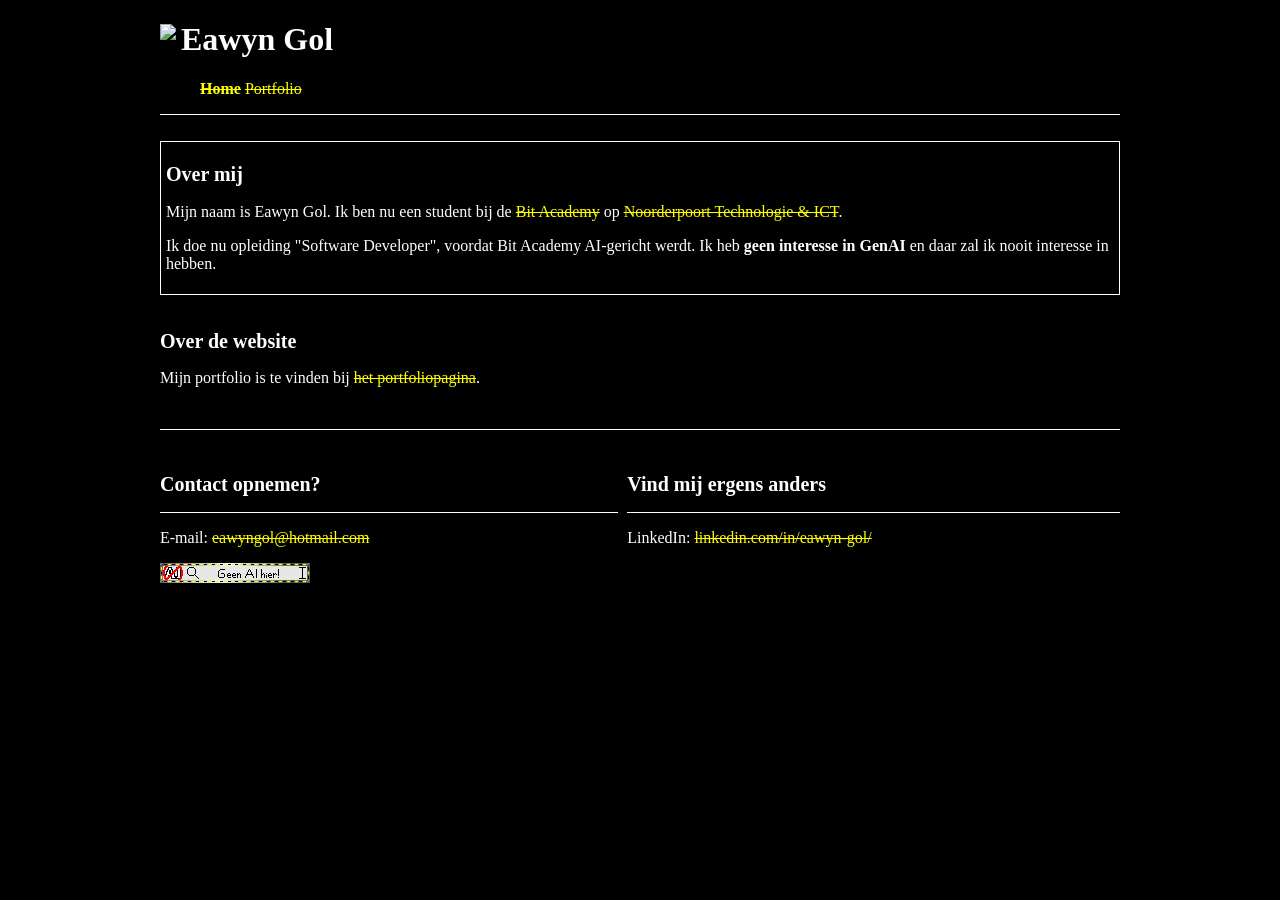
==== index.html @ 3ce2b6b9 "Basisopzet website Met als basis alvast twee pagina's: - Homepagina - Portfoliopagina" ====
<!DOCTYPE html>
<html lang="en">

<head>
    <meta charset="UTF-8">
    <meta name="viewport" content="width=device-width, initial-scale=1.0">
    <link rel="stylesheet" href="style.css">
    <link rel="icon" type="image/x-icon" href="favicon.ico">
    <title>Eawyn Gol</title>
</head>

<body>
    <h1 class="page-title"><img src="assets/images/icon32x32.png">Eawyn Gol</h1>

    <nav aria-label="Navigatie">
        <ul class="row">
            <li><b><a href="index.html">Home</a></b></li>
            <li><a href="portfolio.html">Portfolio</a></li>
        </ul>
    </nav>

    <hr />
    <br />

    <!-- over mij -->
    <section class="block" aria-labelledby="over-mij">
        <h2 class="block-title" id="over-mij">Over mij</h2>

        <p>
            Mijn naam is Eawyn Gol. Ik ben nu een student bij de
            <a href="https://www.bit-academy.nl/hbo/online" target="_blank" rel="noopener noreferrer">Bit Academy</a> op
            <a href="https://noorderpoort.nl/over-noorderpoort/locaties/muntinglaan-groningen" target="_blank"
                rel="noopener noreferrer">Noorderpoort Technologie & ICT</a>.
        </p>
        <p>
            Ik doe nu opleiding "Software Developer", voordat Bit Academy AI-gericht werdt. Ik heb
            <b>geen interesse in GenAI</b> en daar zal ik nooit interesse in hebben.
        </p>
    </section>

    <br />

    <section aria-labelledby="over-website">
        <h2 class="block-title" id="over-website">Over de website</h2>

        <p>Mijn portfolio is te vinden bij <a href="./portfolio.html">het portfoliopagina</a>.</p>
    </section>

    <br />
    <hr />
    <br />

    <!-- footer -->
    <footer aria-label="Footer">
        <div class="flex row">
            <section aria-labelledby="contact-opnemen">
                <h2 class="block-title" id="contact-opnemen">Contact opnemen?</h2>
                <hr />
                <p>E-mail: <a href="mailto:eawyngol@hotmail.com">eawyngol@hotmail.com</a></p>
            </section>

            <section aria-labelledby="vind-mij">
                <h2 class="block-title" id="vind-mij">Vind mij ergens anders</h2>
                <hr />
                <p>LinkedIn:
                    <a href="https://www.linkedin.com/in/eawyn-gol/" target="_blank"
                        rel="noopener noreferrer">linkedin.com/in/eawyn-gol/</a>
                </p>
            </section>
        </div>

        <section aria-label="Blinkies">
            <img src="assets/images/noaiblinkie.gif"
                alt="Een blinkie dat 'Geen AI hier!' leest. Er zit een verbodsteken over de letters 'AI'.">
        </section>
    </footer>

</body>

</html>
---- style.css ----
body {
    width: 75vw;
    margin-left: auto;
    margin-right: auto;

    background-color: #000;
    color: #fff;
}

hr {
    border: none;
    height: 1px;

    background-color: #fff;
}

.page-title {
    font-weight: bold;
    font-size: 2em;

    display: flex;
    flex-direction: row;
    align-items: center;
    gap: 5px;

    &>img {
        height: 32px;
    }
}

.sub {
    font-size: 0.75em;
    opacity: 0.5;
}

.block {
    border: 1px solid #fff;
    padding: 5px;
}

.block-title {
    font-weight: bold;
    font-size: 1.25em;
}

.flex {
    display: flex;
    gap: 1%;

    &>* {
        flex-grow: 1;
    }
}

.row {
    flex-direction: row;

    &>li {
        display: inline;
    }
}

.column {
    flex-direction: column;
}

.screenshot {
    max-width: 450px;
}

a {
    text-decoration: line-through;
}

a:link,
a:visited,
a:any-link {
    color: #ff0;
}

a:hover {
    color: #ffb;
    cursor: pointer;
}

a:active {
    color: #f00;
}
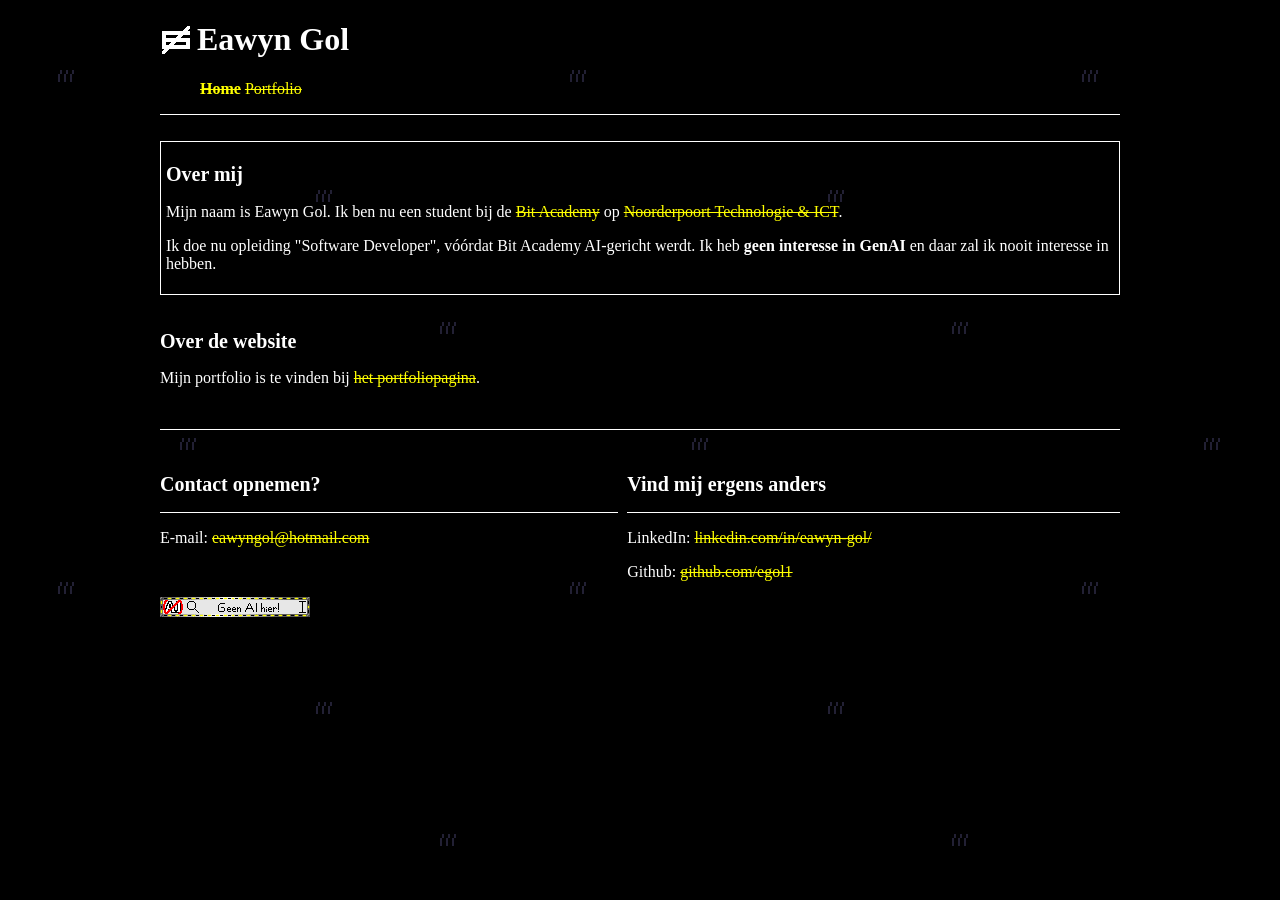
==== commit d6bf280b: "GitHub toegevoegd als een van mijn socials" ====
--- a/index.html
+++ b/index.html
@@ -33,7 +33,7 @@
                 rel="noopener noreferrer">Noorderpoort Technologie & ICT</a>.
         </p>
         <p>
-            Ik doe nu opleiding "Software Developer", voordat Bit Academy AI-gericht werdt. Ik heb
+            Ik doe nu opleiding "Software Developer", vóórdat Bit Academy AI-gericht werdt. Ik heb
             <b>geen interesse in GenAI</b> en daar zal ik nooit interesse in hebben.
         </p>
     </section>
@@ -62,9 +62,14 @@
             <section aria-labelledby="vind-mij">
                 <h2 class="block-title" id="vind-mij">Vind mij ergens anders</h2>
                 <hr />
-                <p>LinkedIn:
+                <p>
+                    LinkedIn:
                     <a href="https://www.linkedin.com/in/eawyn-gol/" target="_blank"
                         rel="noopener noreferrer">linkedin.com/in/eawyn-gol/</a>
+                </p>
+                <p>
+                    Github:
+                    <a href="https://github.com/egol1" target="_blank" rel="noopener noreferrer">github.com/egol1</a>
                 </p>
             </section>
         </div>
--- a/style.css
+++ b/style.css
@@ -4,6 +4,8 @@
     margin-right: auto;
 
     background-color: #000;
+    background-image: url('assets/images/bg.png');
+        background-repeat: repeat;
     color: #fff;
 }
 
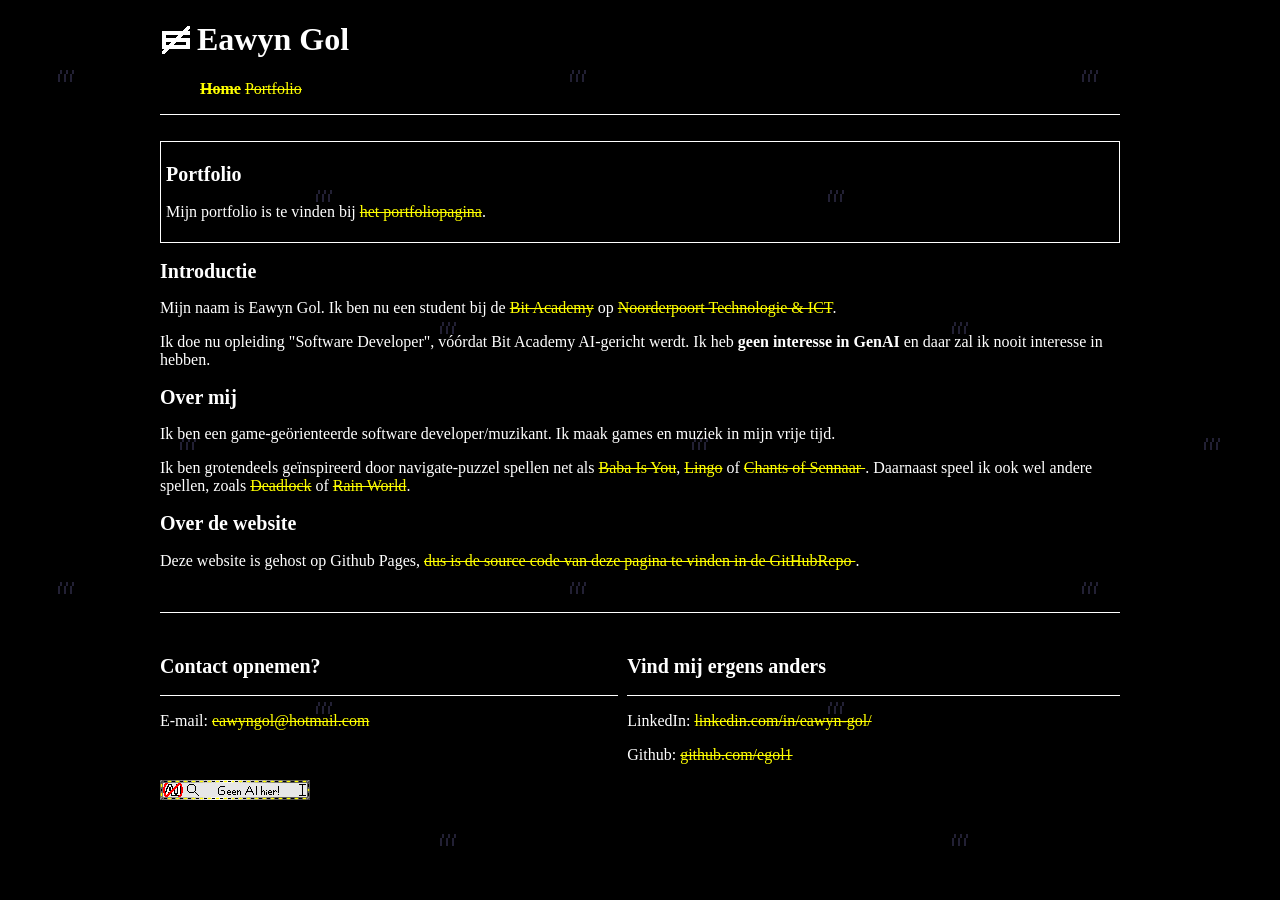
==== commit 2c17df50: "Meer informatio" ====
--- a/index.html
+++ b/index.html
@@ -22,9 +22,16 @@
     <hr />
     <br />
 
-    <!-- over mij -->
-    <section class="block" aria-labelledby="over-mij">
-        <h2 class="block-title" id="over-mij">Over mij</h2>
+    <!-- portfolio -->
+    <section class="block" aria-labelledby="portfolio">
+        <h2 class="block-title" id="portfolio">Portfolio</h2>
+    
+        <p>Mijn portfolio is te vinden bij <a href="./portfolio.html">het portfoliopagina</a>.</p>
+    </section>
+    
+    <!-- introductie -->
+    <section aria-labelledby="introductie">
+        <h2 class="block-title" id="introductie">Introductie</h2>
 
         <p>
             Mijn naam is Eawyn Gol. Ik ben nu een student bij de
@@ -38,12 +45,36 @@
         </p>
     </section>
 
-    <br />
-
+    <!-- introductie -->
+    <section aria-labelledby="over-mij">
+        <h2 class="block-title" id="over-mij">Over mij</h2>
+        <p>
+            Ik ben een game-geörienteerde software developer/muzikant. Ik maak games en muziek in mijn vrije tijd.
+        </p>
+        <p>
+            Ik ben grotendeels geïnspireerd door navigate-puzzel spellen net als
+            <a href="https://hempuli.com/baba/" target="_blank" rel="noopener noreferrer">Baba Is You</a>,
+            <a href="https://lingothegame.com/" target="_blank" rel="noopener noreferrer">Lingo</a> of
+            <a href="https://en.wikipedia.org/wiki/Chants_of_Sennaar" target="_blank" rel="noopener noreferrer">
+                Chants of Sennaar
+            </a>.
+            Daarnaast speel ik ook wel andere spellen, zoals
+            <a href="https://en.wikipedia.org/wiki/Deadlock_(video_game)" target="_blank"
+                rel="noopener noreferrer">Deadlock</a>
+            of
+            <a href="https://en.wikipedia.org/wiki/Rain_World" target="_blank" rel="noopener noreferrer">Rain World</a>.
+        </p>
+    </section>
+    <!-- over mij -->
     <section aria-labelledby="over-website">
         <h2 class="block-title" id="over-website">Over de website</h2>
 
-        <p>Mijn portfolio is te vinden bij <a href="./portfolio.html">het portfoliopagina</a>.</p>
+        <p>
+            Deze website is gehost op Github Pages,
+            <a href="https://github.com/egol1/portfolio-website" target="_blank" rel="noopener noreferrer">
+                dus is de source code van deze pagina te vinden in de GitHubRepo
+            </a>.
+        </p>
     </section>
 
     <br />
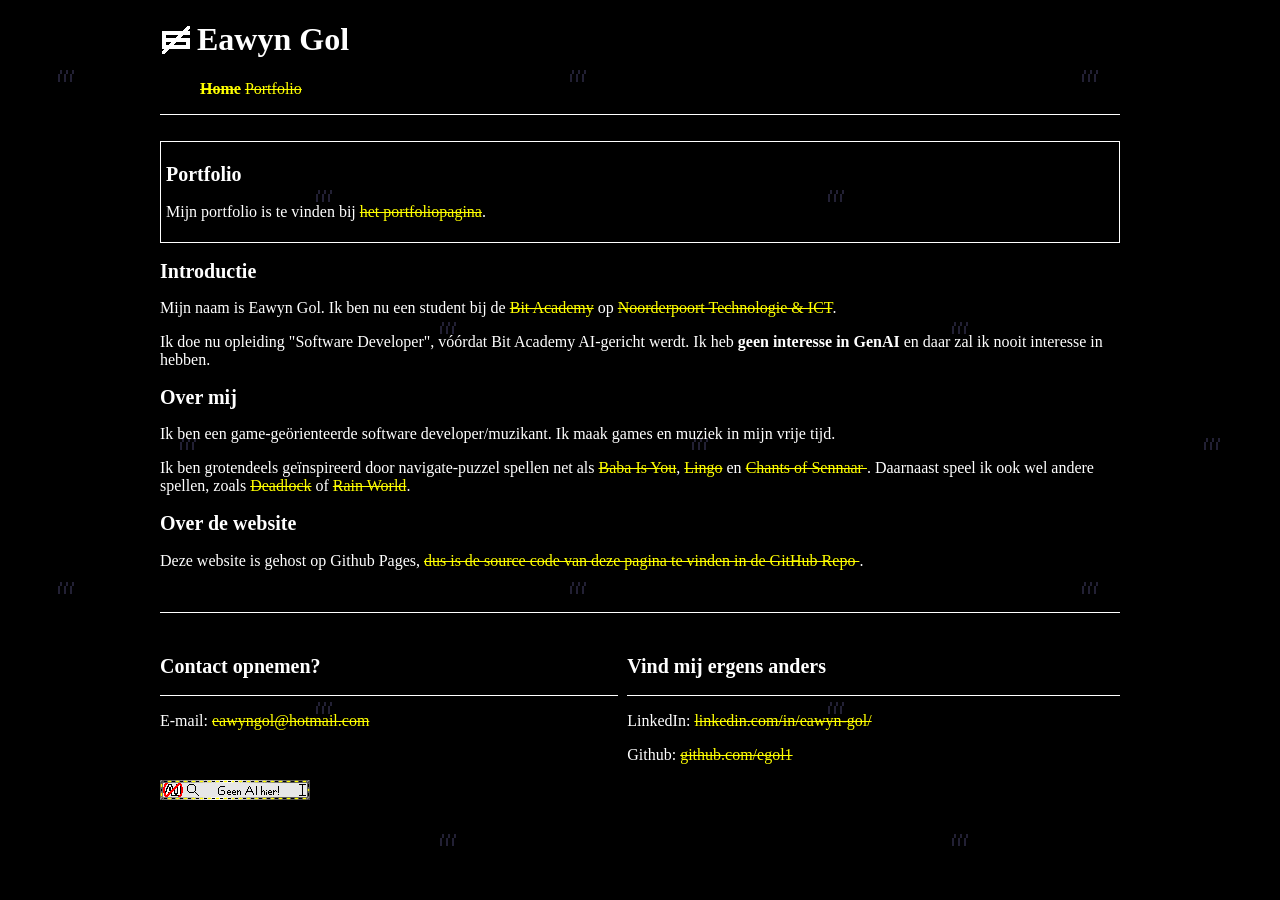
==== commit a71b21e2: "Spelfouten op index.html gefixt" ====
--- a/index.html
+++ b/index.html
@@ -54,7 +54,7 @@
         <p>
             Ik ben grotendeels geïnspireerd door navigate-puzzel spellen net als
             <a href="https://hempuli.com/baba/" target="_blank" rel="noopener noreferrer">Baba Is You</a>,
-            <a href="https://lingothegame.com/" target="_blank" rel="noopener noreferrer">Lingo</a> of
+            <a href="https://lingothegame.com/" target="_blank" rel="noopener noreferrer">Lingo</a> en
             <a href="https://en.wikipedia.org/wiki/Chants_of_Sennaar" target="_blank" rel="noopener noreferrer">
                 Chants of Sennaar
             </a>.
@@ -72,7 +72,7 @@
         <p>
             Deze website is gehost op Github Pages,
             <a href="https://github.com/egol1/portfolio-website" target="_blank" rel="noopener noreferrer">
-                dus is de source code van deze pagina te vinden in de GitHubRepo
+                dus is de source code van deze pagina te vinden in de GitHub Repo
             </a>.
         </p>
     </section>
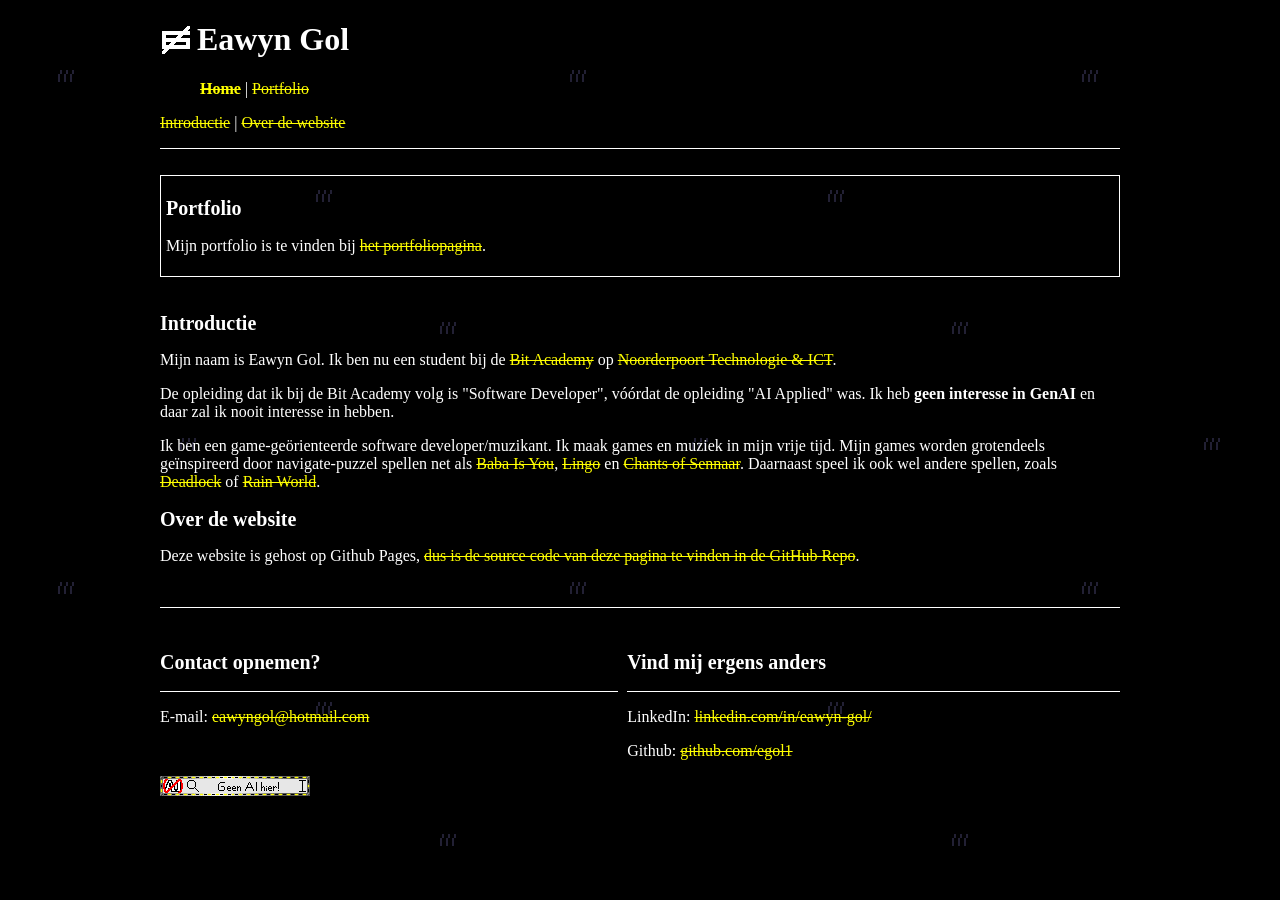
==== commit 66b452b1: "Betere verwoording website" ====
--- a/index.html
+++ b/index.html
@@ -14,10 +14,15 @@
 
     <nav aria-label="Navigatie">
         <ul class="row">
-            <li><b><a href="index.html">Home</a></b></li>
+            <li><b><a href="index.html">Home</a></b></li> |
             <li><a href="portfolio.html">Portfolio</a></li>
         </ul>
     </nav>
+
+    <p aria-label="Hoofdstukken">
+        <a href="#introductie">Introductie</a> |
+        <a href="#over-website">Over de website</a>
+    </p>
 
     <hr />
     <br />
@@ -28,7 +33,9 @@
     
         <p>Mijn portfolio is te vinden bij <a href="./portfolio.html">het portfoliopagina</a>.</p>
     </section>
-    
+
+    <br />
+
     <!-- introductie -->
     <section aria-labelledby="introductie">
         <h2 class="block-title" id="introductie">Introductie</h2>
@@ -40,24 +47,17 @@
                 rel="noopener noreferrer">Noorderpoort Technologie & ICT</a>.
         </p>
         <p>
-            Ik doe nu opleiding "Software Developer", vóórdat Bit Academy AI-gericht werdt. Ik heb
-            <b>geen interesse in GenAI</b> en daar zal ik nooit interesse in hebben.
+            De opleiding dat ik bij de Bit Academy volg is "Software Developer", vóórdat de opleiding "AI Applied" was.
+            Ik heb <b>geen interesse in GenAI</b> en daar zal ik nooit interesse in hebben.
         </p>
-    </section>
 
-    <!-- introductie -->
-    <section aria-labelledby="over-mij">
-        <h2 class="block-title" id="over-mij">Over mij</h2>
         <p>
             Ik ben een game-geörienteerde software developer/muzikant. Ik maak games en muziek in mijn vrije tijd.
-        </p>
-        <p>
-            Ik ben grotendeels geïnspireerd door navigate-puzzel spellen net als
+            Mijn games worden grotendeels geïnspireerd door navigate-puzzel spellen net als
             <a href="https://hempuli.com/baba/" target="_blank" rel="noopener noreferrer">Baba Is You</a>,
             <a href="https://lingothegame.com/" target="_blank" rel="noopener noreferrer">Lingo</a> en
             <a href="https://en.wikipedia.org/wiki/Chants_of_Sennaar" target="_blank" rel="noopener noreferrer">
-                Chants of Sennaar
-            </a>.
+                Chants of Sennaar</a>.
             Daarnaast speel ik ook wel andere spellen, zoals
             <a href="https://en.wikipedia.org/wiki/Deadlock_(video_game)" target="_blank"
                 rel="noopener noreferrer">Deadlock</a>
@@ -65,6 +65,7 @@
             <a href="https://en.wikipedia.org/wiki/Rain_World" target="_blank" rel="noopener noreferrer">Rain World</a>.
         </p>
     </section>
+
     <!-- over mij -->
     <section aria-labelledby="over-website">
         <h2 class="block-title" id="over-website">Over de website</h2>
@@ -72,8 +73,7 @@
         <p>
             Deze website is gehost op Github Pages,
             <a href="https://github.com/egol1/portfolio-website" target="_blank" rel="noopener noreferrer">
-                dus is de source code van deze pagina te vinden in de GitHub Repo
-            </a>.
+                dus is de source code van deze pagina te vinden in de GitHub Repo</a>.
         </p>
     </section>
 
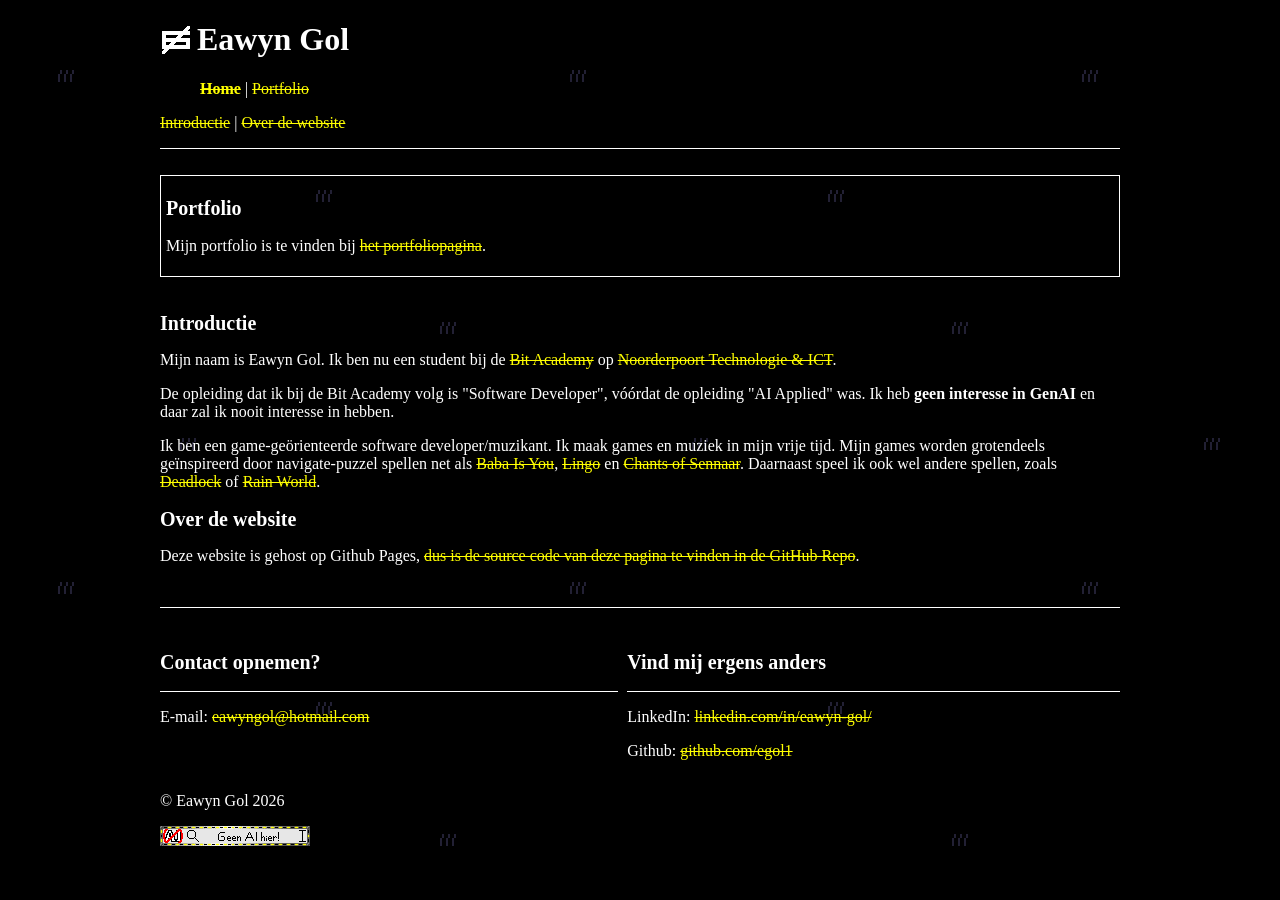
==== commit 64c8a23f: "Copyright notice Added a copyright notice to the footer of the page." ====
--- a/index.html
+++ b/index.html
@@ -105,12 +105,14 @@
             </section>
         </div>
 
+        <section aria-label="Copyright">
+            <p>© Eawyn Gol 2026</p>
+        </section>
         <section aria-label="Blinkies">
             <img src="assets/images/noaiblinkie.gif"
                 alt="Een blinkie dat 'Geen AI hier!' leest. Er zit een verbodsteken over de letters 'AI'.">
         </section>
     </footer>
-
 </body>
 
 </html>
